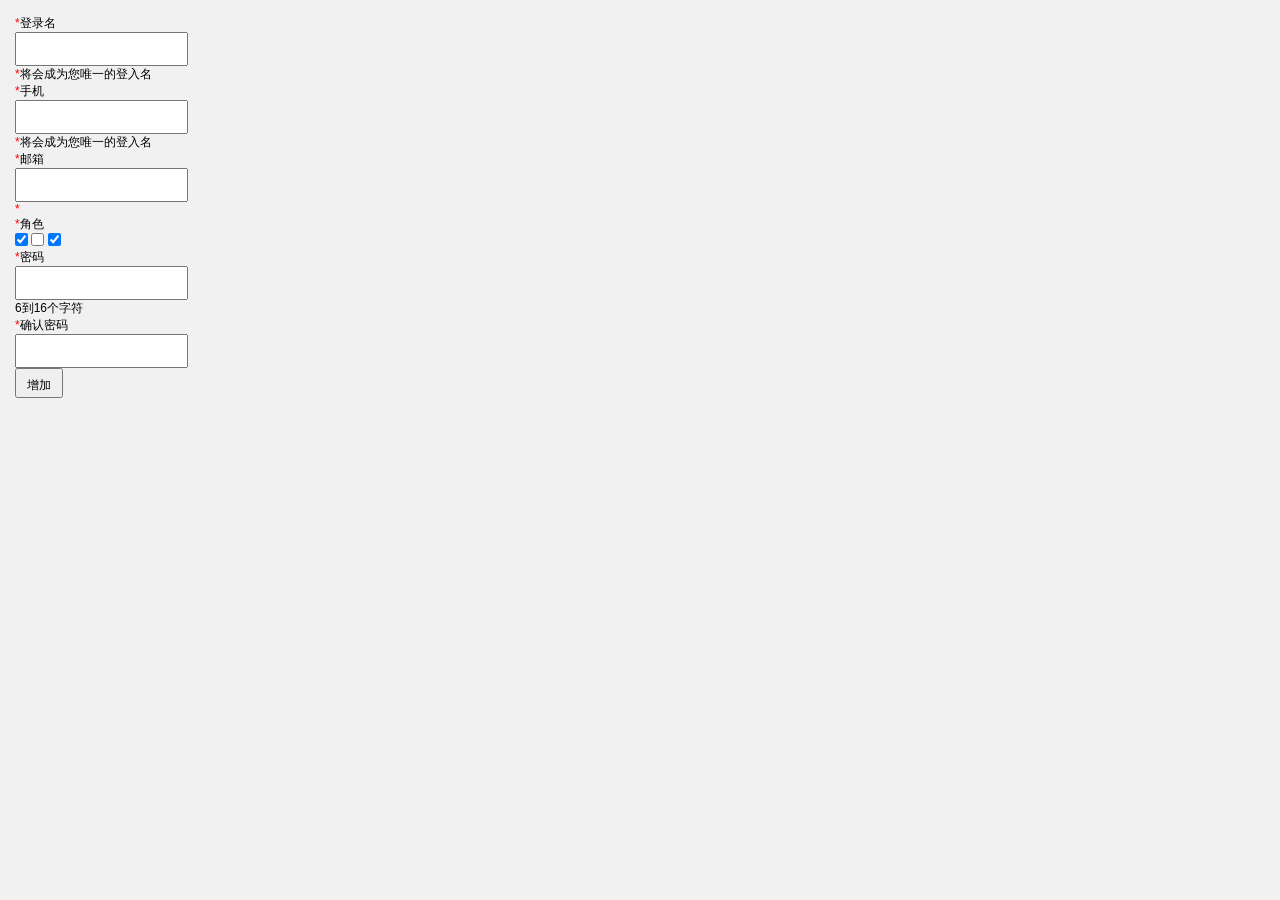
==== src/main/webapp/admin-add.html @ e0069691 "add X-admin-master" ====
<!DOCTYPE html>
<html class="x-admin-sm">
    
    <head>
        <meta charset="UTF-8">
        <title>欢迎页面-X-admin2.2</title>
        <meta name="renderer" content="webkit">
        <meta http-equiv="X-UA-Compatible" content="IE=edge,chrome=1">
        <meta name="viewport" content="width=device-width,user-scalable=yes, minimum-scale=0.4, initial-scale=0.8,target-densitydpi=low-dpi" />
        <link rel="stylesheet" href="css/font.css">
        <link rel="stylesheet" href="css/xadmin.css">
        <script type="text/javascript" src="lib/layui/layui.js" charset="utf-8"></script>
        <script type="text/javascript" src="js/xadmin.js"></script>
        <!-- 让IE8/9支持媒体查询，从而兼容栅格 -->
        <!--[if lt IE 9]>
            <script src="https://cdn.staticfile.org/html5shiv/r29/html5.min.js"></script>
            <script src="https://cdn.staticfile.org/respond.js/1.4.2/respond.min.js"></script>
        <![endif]-->
    </head>
    <body>
        <div class="layui-fluid">
            <div class="layui-row">
                <form class="layui-form">
                  <div class="layui-form-item">
                      <label for="username" class="layui-form-label">
                          <span class="x-red">*</span>登录名
                      </label>
                      <div class="layui-input-inline">
                          <input type="text" id="username" name="username" required="" lay-verify="required"
                          autocomplete="off" class="layui-input">
                      </div>
                      <div class="layui-form-mid layui-word-aux">
                          <span class="x-red">*</span>将会成为您唯一的登入名
                      </div>
                  </div>
                  <div class="layui-form-item">
                      <label for="phone" class="layui-form-label">
                          <span class="x-red">*</span>手机
                      </label>
                      <div class="layui-input-inline">
                          <input type="text" id="phone" name="phone" required="" lay-verify="phone"
                          autocomplete="off" class="layui-input">
                      </div>
                      <div class="layui-form-mid layui-word-aux">
                          <span class="x-red">*</span>将会成为您唯一的登入名
                      </div>
                  </div>
                  <div class="layui-form-item">
                      <label for="L_email" class="layui-form-label">
                          <span class="x-red">*</span>邮箱
                      </label>
                      <div class="layui-input-inline">
                          <input type="text" id="L_email" name="email" required="" lay-verify="email"
                          autocomplete="off" class="layui-input">
                      </div>
                      <div class="layui-form-mid layui-word-aux">
                          <span class="x-red">*</span>
                      </div>
                  </div>
                  <div class="layui-form-item">
                      <label class="layui-form-label"><span class="x-red">*</span>角色</label>
                      <div class="layui-input-block">
                        <input type="checkbox" name="like1[write]" lay-skin="primary" title="超级管理员" checked="">
                        <input type="checkbox" name="like1[read]" lay-skin="primary" title="编辑人员">
                        <input type="checkbox" name="like1[write]" lay-skin="primary" title="宣传人员" checked="">
                      </div>
                  </div>
                  <div class="layui-form-item">
                      <label for="L_pass" class="layui-form-label">
                          <span class="x-red">*</span>密码
                      </label>
                      <div class="layui-input-inline">
                          <input type="password" id="L_pass" name="pass" required="" lay-verify="pass"
                          autocomplete="off" class="layui-input">
                      </div>
                      <div class="layui-form-mid layui-word-aux">
                          6到16个字符
                      </div>
                  </div>
                  <div class="layui-form-item">
                      <label for="L_repass" class="layui-form-label">
                          <span class="x-red">*</span>确认密码
                      </label>
                      <div class="layui-input-inline">
                          <input type="password" id="L_repass" name="repass" required="" lay-verify="repass"
                          autocomplete="off" class="layui-input">
                      </div>
                  </div>
                  <div class="layui-form-item">
                      <label for="L_repass" class="layui-form-label">
                      </label>
                      <button  class="layui-btn" lay-filter="add" lay-submit="">
                          增加
                      </button>
                  </div>
              </form>
            </div>
        </div>
        <script>layui.use(['form', 'layer'],
            function() {
                $ = layui.jquery;
                var form = layui.form,
                layer = layui.layer;

                //自定义验证规则
                form.verify({
                    nikename: function(value) {
                        if (value.length < 5) {
                            return '昵称至少得5个字符啊';
                        }
                    },
                    pass: [/(.+){6,12}$/, '密码必须6到12位'],
                    repass: function(value) {
                        if ($('#L_pass').val() != $('#L_repass').val()) {
                            return '两次密码不一致';
                        }
                    }
                });

                //监听提交
                form.on('submit(add)',
                function(data) {
                    console.log(data);
                    //发异步，把数据提交给php
                    layer.alert("增加成功", {
                        icon: 6
                    },
                    function() {
                        //关闭当前frame
                        xadmin.close();

                        // 可以对父窗口进行刷新 
                        xadmin.father_reload();
                    });
                    return false;
                });

            });</script>
        <script>var _hmt = _hmt || []; (function() {
                var hm = document.createElement("script");
                hm.src = "https://hm.baidu.com/hm.js?b393d153aeb26b46e9431fabaf0f6190";
                var s = document.getElementsByTagName("script")[0];
                s.parentNode.insertBefore(hm, s);
            })();</script>
    </body>

</html>
---- src/main/webapp/css/font.css ----
@font-face {
  font-family: 'iconfont';
  src: url('iconfont.eot');
  src: url('iconfont.eot?#iefix') format('embedded-opentype'),
  url('iconfont.woff') format('woff'),
  url('iconfont.ttf') format('truetype'),
  url('iconfont.svg#iconfont') format('svg');
}
.iconfont{
  font-family:"iconfont" !important;
  font-size:16px;font-style:normal;
  -webkit-font-smoothing: antialiased;
  -webkit-text-stroke-width: 0.2px;
  -moz-osx-font-smoothing: grayscale;
}
---- src/main/webapp/css/xadmin.css ----
@charset "utf-8";
@import url(layui.css);
*{
    margin: 0px;
    padding: 0px;
    font-family: "Helvetica Neue", Helvetica, Arial, sans-serif;
}
a{
    text-decoration: none;
}
html{
    width: 100%;
    height: 100%;
    overflow-x:hidden; 
    overflow-y:auto;
}
body{
    width: 100%;
    min-height: 100%;
    background: #f1f1f1;
    /*background: #fff;*/
}
.x-red{
    color: red;
}

.layui-form-switch{
    margin-top: 0px;
}
.layui-input:focus, .layui-textarea:focus {
    border-color: #189f92!important;
}

.layui-fluid{
    padding:15px;
}
.x-nav{
    padding: 0 20px;
    position: relative;
    z-index: 99;
    border-bottom: 1px solid #e5e5e5;
    line-height: 39px;
    height: 39px;
    overflow: hidden;
    background: #fff;
}
.page{
    text-align: center;

}
.page a{
    display: inline-block;
    background: #fff;
    color: #888;
    padding: 5px;
    min-width: 15px;
    border: 1px solid #E2E2E2;

}
.page span{
    display: inline-block;
    padding: 5px;
    min-width: 15px;
    border: 1px solid #E2E2E2;
}
.page span.current{
    display: inline-block;
    background: #009688;
    color: #fff;
    padding: 5px;
    min-width: 15px;
    border: 1px solid #009688;
}
.page .pagination li{
    display: inline-block;
    margin-right: 5px;
    text-align: center;
}
.page .pagination li.active span{
    background: #009688;
    color: #fff;
    border: 1px solid #009688;

}

/*登录样式*/
/*头部*/
.container{
    width: 100%;
    height: 45px;
    background-color: #222;
}
.container a,.layui-nav .layui-nav-item a{
    color: #fff;
}
.container .logo a{
    background-color: rgba(0,0,0,0);
}
.container .logo a{
    float: left;
    font-size: 18px;
    padding-left: 20px;
    line-height: 45px;
    width: 200px;
}
.container .right{
    background-color:rgba(0,0,0,0);
    float: right;

}
.container .left_open{
    height: 45px;
    float: left;
    margin-left: 10px;
}
.container .left_open i{
    display: block;
    background: rgba(255,255,255,0.1);
    width: 32px;
    height: 32px;
    line-height: 32px;
    border-radius: 3px;
    text-align: center;
    margin-top: 7px;
    cursor: pointer;
}
.container .left_open i:hover{
    background: rgba(255,255,255,0.3);
}

.container .left{
    background-color:rgba(0,0,0,0);
    float: left;

}
.container .layui-nav-item{
    line-height: 45px;
}
.container .layui-nav-more{
    top: 20px;
}
.container .layui-nav-child{
    top: 50px;
}
.container .layui-nav-child i{
    margin-right: 10px;
}
.layui-nav .layui-nav-item a{
    cursor: pointer;
}
.layui-nav .layui-nav-child a{
    color: #333;
    cursor: pointer;
}
.left-nav{
    position: absolute;
    top: 45px;
    bottom: 0px;
    /*bottom: 42px;*/
    left: 0;
    z-index: 2;
    padding-top: 10px;
    background-color: #EEEEEE;
    width: 220px;
    max-width: 220px;
    overflow: auto;
    overflow-x:hidden;
    overflow: hidden;

    /*width: 0px;*/
}
#side-nav{
    width: 220px;
}

.left-nav #nav li:hover > a{
    /*color: blue;*/
}
.left-nav #nav .current{
    background-color: rgba(0, 0, 0, 0.3);
}
.left-nav #nav li a{
    font-size: 14px;
    padding: 10px 15px 10px 15px;
    display: block;
    cursor: pointer;
    border-left: 4px solid transparent;
    transition: all 0.3s;
}
.left-nav a:hover{
    background: #009688 !important;
    color: #fff;
    border-color:  #04564e !important;
}
.left-nav a.active{
    background: #009688 !important;
    color: #fff;
    border-color:  #04564e !important;
}
.left-nav #nav li a cite{
    font-size: 14px;
}

.left-nav #nav li .sub-menu{
    display: none;
}
.left-nav #nav li .opened{
    display: block;
}
.left-nav #nav li .opened:hover{
    /*background: #fff ;*/
}
.left-nav #nav li .opened .current{
    
}
.left-nav #nav li .sub-menu li:hover{
    /*color: blue;*/
     /*background: #fff ;*/
}
.left-nav #nav li .sub-menu li a{
    padding: 12px 15px 12px 30px;
    font-size: 14px;
    cursor: pointer;
}
.left-nav #nav li .sub-menu li .sub-menu li a{
    padding-left: 45px;
}
/*.left-nav #nav li .sub-menu li a:hover{
    color: #148cf1;
}*/
.left-nav #nav li .sub-menu li a i{
    font-size: 12px;
}
.left-nav #nav li a i{
    padding-right: 10px;
    line-height: 14px;
}
.left-nav #nav li .nav_right{
    float: right;
    font-size: 16px;
}
.x-slide_left {
    width: 17px;
    height: 61px;
    background: url(../images/icon.png) 0 0 no-repeat;
    position: absolute;
    top: 200px;
    left: 220px;
    cursor: pointer;
    z-index: 3;
}
.page-content{
    position: absolute;
    top: 45px;
    right: 0;
    /*bottom: 42px;*/
    bottom: 0px;
    left: 220px;
    overflow: hidden;
    z-index: 1;
}
.page-content-bg{
    position: absolute;
    top: 45px;
    right: 0;
    /*bottom: 42px;*/
    bottom: 0px;
    left: 220px;
    background: rgba(0,0,0,0.5);
    overflow: hidden;
    z-index: 100;
    display: none;
}

.page-content .tab{
    height: 100%;
    width: 100%;
    /*background: #EFEEF0;*/
    margin: 0px;
}
.page-content .layui-tab-title{
    /*padding-top: 5px;*/
    height: 35px;
    background: #EFEEF0 ;
    position: relative;
    z-index: 100;
}
.page-content .layui-tab-title li.home i{
    padding-right: 5px;
}
.page-content .layui-tab-title li.home .layui-tab-close{
    display: none;
}
.page-content .layui-tab-title li{
    line-height: 35px;
}
.page-content .layui-tab-title .layui-this:after{
    height: 36px;
}
.page-content .layui-tab-title li .layui-tab-close{
    border-radius: 50%;
}
.page-content .layui-tab-title .layui-this{
    background: #fff ;
}
.page-content .layui-tab-bar{
    height:34px;
    line-height: 35px;
}
.page-content .layui-tab-content{
    position: absolute;
    top: 36px;
    bottom: 0px;
    width: 100%;
    padding: 0px;
    overflow: hidden;
}
.page-content .layui-tab-content .layui-tab-item{
    width: 100%;
    height: 100%;
    
}
.page-content .layui-tab-content .layui-tab-item iframe{
    width: 100%;
    height: 100%;

}
.x-admin-carousel,.layui-carousel,.x-admin-carousel>[carousel-item]>* {
    background-color:#fff
}

.x-admin-backlog .x-admin-backlog-body {
    display:block;
    padding:10px 15px;
    background-color:#f8f8f8;
    color:#999;
    border-radius:2px;
    transition:all .3s;
    -webkit-transition:all .3s
}
.x-admin-backlog-body h3 {
    padding-bottom:10px;
    font-size:12px
}
.x-admin-backlog-body p cite {
    font-style:normal;
    font-size:30px;
    font-weight:300;
    color:#009688
}
.x-admin-backlog-body:hover {
    background-color:#CFCFCF;
    color:#888
}

.layui-table td, .layui-table th{
    min-width: 80px;
}

table th, table td {
    word-break: break-all;
}

/*404页面样式*/
.fly-panel {
    margin-bottom: 15px;
    border-radius: 2px;
    /*background-color: #fff;*/
    box-shadow: 0 1px 2px 0 rgba(0,0,0,.05);
}
.fly-none {
    min-height: 600px;
    text-align: center;
    padding-top: 50px;
    color: #999;
}
.fly-none .layui-icon {
    line-height: 300px;
    font-size: 300px;
    color: #393D49;
}
.fly-none p {
    margin-top: 50px;
    padding: 0 15px;
    font-size: 20px;
    color: #999;
    font-weight: 300;
}
#tab_right{
    display: none;
    width: 80px;
    position: absolute;
    top: 35px;
    left: 0px;
}
#tab_right dl{
    top: 0px;
}
#tab_show{
    position: absolute;
    top: 36px;
    bottom: 0px;
    width: 100%;
    background:rgb(255, 255, 255,0);
    padding: 0px;
    overflow: hidden;
    display: none;
}


@media screen and (max-width: 768px){
    .fast-add{
        display: none;
    }
    .layui-nav .to-index{
        display: none;
    }
    .container .logo a{
        width: 140px;
    }
    .container .left_open {
        /*float: right;*/
    }
    .left-nav{
        width: 60px;
    }
    .left-nav #nav li a i{
        font-size: 18px;
    }
    .left-nav cite,.left-nav .nav_right{
        display: none;
    }
    .page-content{
        left: 60px;
    }
    .page-content .layui-tab-content .layui-tab-item{
        -webkit-overflow-scrolling: touch; 
        overflow-y: scroll; 
    }
    .x-so input.layui-input{
        width: 100%;
        margin: 10px;
    }
}

/*精细版样式*/

.x-admin-sm{
    font-size: 12px;
}
.x-admin-sm body{
    font-size: 12px;
}
/*登录页面样式*/
.x-admin-sm .login input[type=submit],.x-admin-sm .login input[type=button]{
    font-size: 14px;
}
.x-admin-sm .login input[type=text],
.x-admin-sm .login input[type=file],
.x-admin-sm .login input[type=password],
.x-admin-sm .login input[type=email], .x-admin-sm select {
    font-size: 12px;
}
.x-admin-sm .login .message{
    font-size: 14px;
}

.x-admin-sm .layui-table td, .x-admin-sm .layui-table th{
    font-size: 12px;
}
.x-admin-sm .layui-elem-field legend{
    font-size: 18px;
}

.x-admin-sm .x-admin-backlog-body p cite{
    font-size: 24px;
}
.x-admin-sm .left-nav #nav li a cite{
    font-size: 12px;
}
.x-admin-sm .iconfont{
    font-size: 14px;
}
.x-admin-sm .layui-tab-title li{
    font-size: 12px;
}
.x-admin-sm .layui-icon{
    font-size: 14px;
}
.x-admin-sm .layui-nav *{
    font-size: 12px;
}
.x-admin-sm  .layui-breadcrumb>*{
   font-size: 12px; 
}
.x-admin-sm  .layui-btn,.x-admin-sm .layui-btn-xs,.x-admin-sm .layui-btn-sm{
    font-size: 12px;
}

.x-admin-sm .layui-laydate{
    font-size: 12px;
}
.x-admin-sm  .layui-btn{
    height: 30px;
    line-height: 30px;
    padding: 0 10px;
}

.x-admin-sm .layui-btn-lg{
    height: 38px;
    line-height: 38px;
    padding: 0 18px;
    font-size: 14px;
}
.x-admin-sm .layui-layer-title,.x-admin-sm .layui-layer-dialog .layui-layer-content{
    font-size: 12px;
}
.x-admin-sm .layui-input,.x-admin-sm .layui-select,.x-admin-sm .layui-textarea{
    height: 30px;
}

.x-admin-sm .layui-form-pane .layui-form-label{
    height: 30px;
    line-height: 14px;
}
.x-admin-sm .layui-form-checkbox span{
    font-size: 12px;
}
.x-admin-sm .fly-none .layui-icon {
    line-height: 300px;
    font-size: 300px;
    color: #393D49;
}
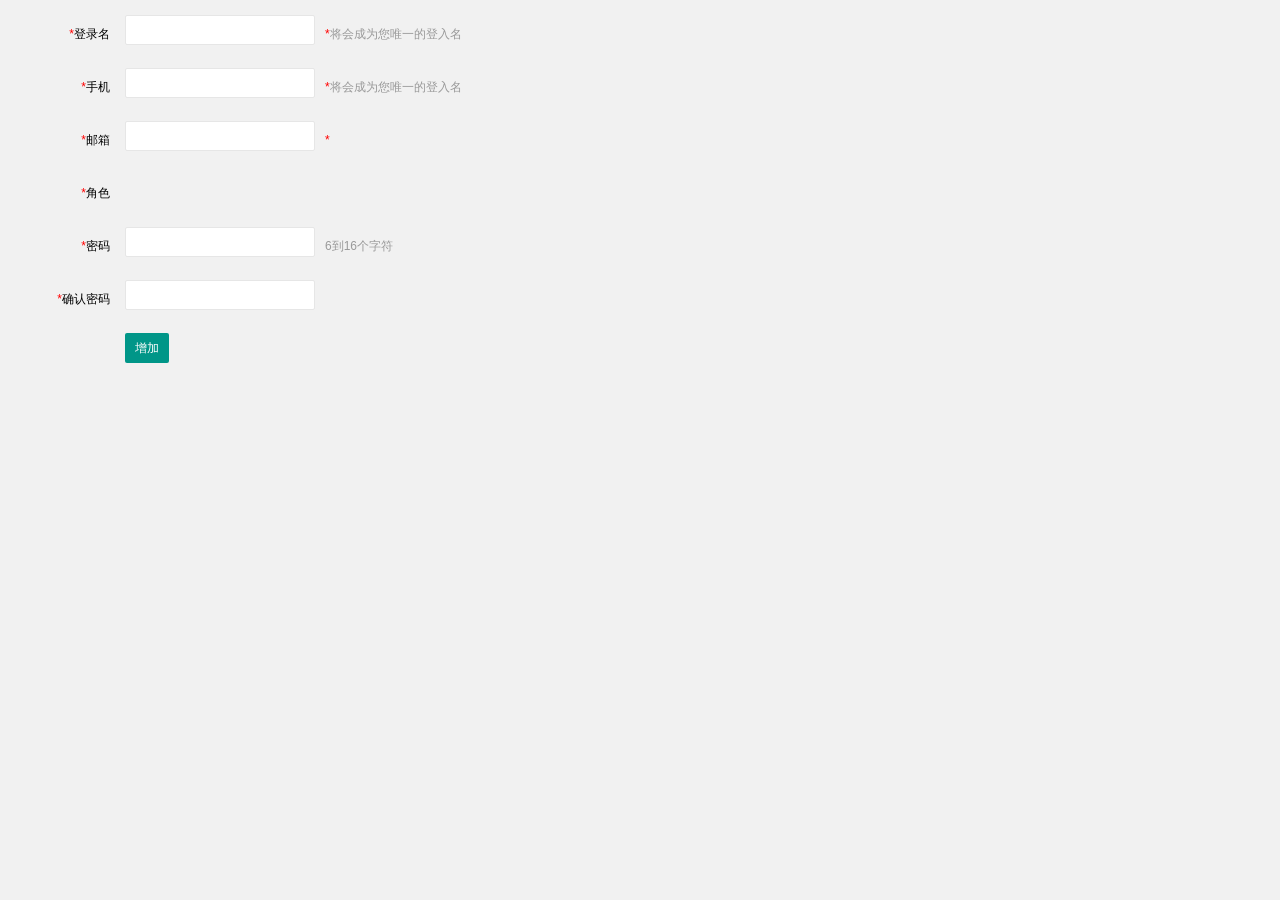
==== commit 452e70ec: "1.将数据库中administratorname改成administrator_name 2.user filter do encoding success" ====
--- a/src/main/webapp/admin-add.html
+++ b/src/main/webapp/admin-add.html
@@ -1,5 +1,5 @@
 <!DOCTYPE html>
-<html class="x-admin-sm">
+<html class="x-admin-sm" lang="">
     
     <head>
         <meta charset="UTF-8">
--- a/src/main/webapp/css/font.css
+++ b/src/main/webapp/css/font.css
@@ -1,10 +1,10 @@
 @font-face {
   font-family: 'iconfont';
-  src: url('iconfont.eot');
-  src: url('iconfont.eot?#iefix') format('embedded-opentype'),
-  url('iconfont.woff') format('woff'),
-  url('iconfont.ttf') format('truetype'),
-  url('iconfont.svg#iconfont') format('svg');
+  src: url('../fonts/iconfont.eot');
+  src: url('../fonts/iconfont.eot?#iefix') format('embedded-opentype'),
+  url('../fonts/iconfont.woff') format('woff'),
+  url('../fonts/iconfont.ttf') format('truetype'),
+  url('../fonts/iconfont.svg#iconfont') format('svg');
 }
 .iconfont{
   font-family:"iconfont" !important;
--- a/src/main/webapp/css/xadmin.css
+++ b/src/main/webapp/css/xadmin.css
@@ -1,5 +1,5 @@
 @charset "utf-8";
-@import url(layui.css);
+@import url(../lib/layui/css/layui.css);
 *{
     margin: 0px;
     padding: 0px;
@@ -242,7 +242,7 @@
 .x-slide_left {
     width: 17px;
     height: 61px;
-    background: url(../images/icon.png) 0 0 no-repeat;
+    background: url(../images/icon.jpg) 0 0 no-repeat;
     position: absolute;
     top: 200px;
     left: 220px;
